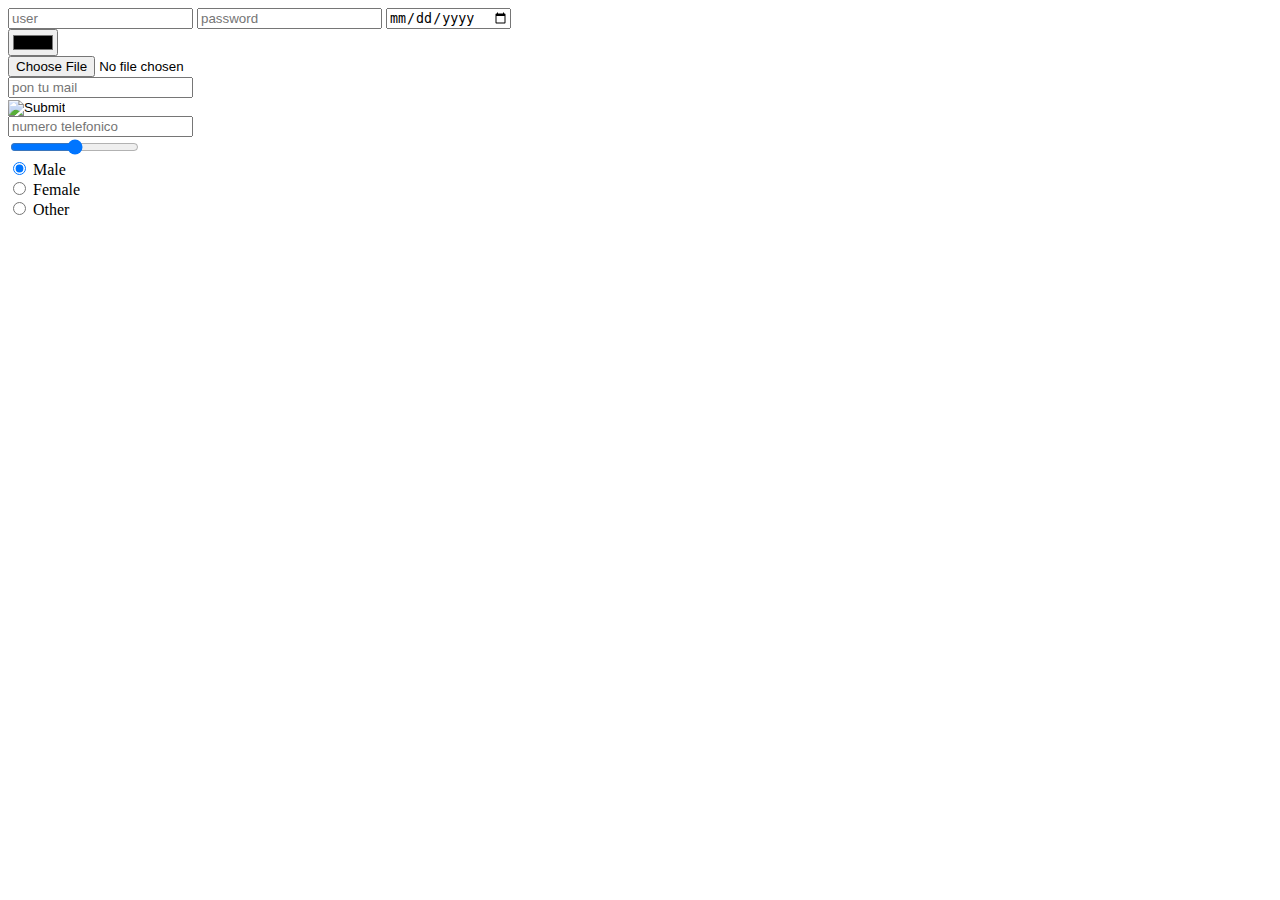
==== html/forms.html @ 27021fe3 "forms" ====
<!DOCTYPE html>
<html lang="es">
<head>
    <meta charset="UTF-8">
    <meta name="viewport" content="width=device-width, initial-scale=1.0">
    <meta http-equiv="X-UA-Compatible" content="ie=edge">
    <title>forms</title>
</head>
<body>
    <form action="">
        <input type="text" placeholder="user">
        <input type="password" placeholder="password">
        <input type="date" placeholder="fecha de nacimiento">
<br>
<input type="color" placeholder="color favorito">
<br>
<input type="file" placeholder="sube tu archivo">
<br>
<input type="email" placeholder="pon tu mail">
<br>
<input type="image" placeholder="imagen aqui">
<br>
<input type="tel" placeholder="numero telefonico">
<br>
<input type="range" placeholder="rango">

<br>
        <form>
            <input type="radio" name="gender" value="male" checked> Male<br>
            <input type="radio" name="gender" value="female"> Female<br>
            <input type="radio" name="gender" value="other"> Other<br>
        </form>
    </form>
</body>
</html>
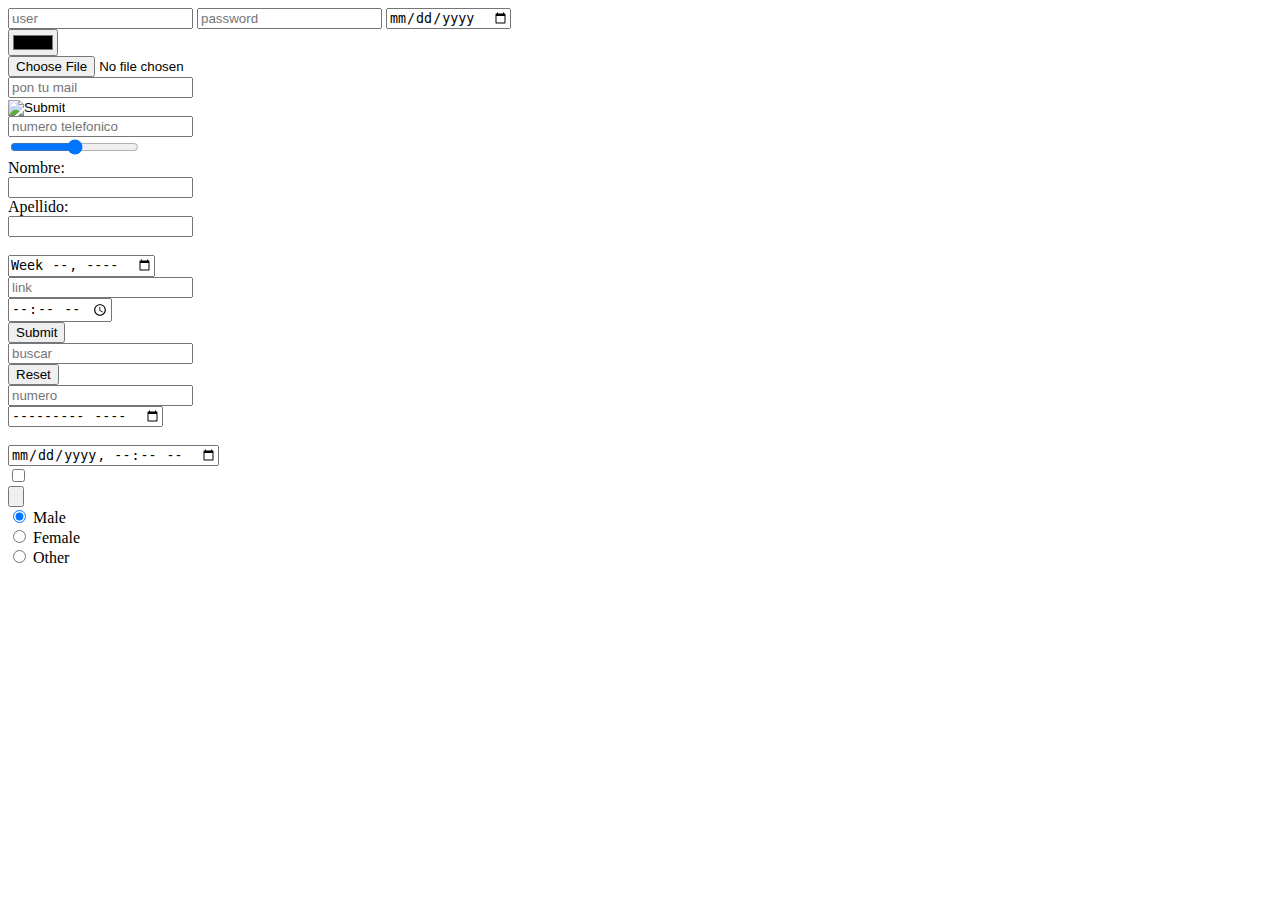
==== commit b7937509: "si hice mi tarea" ====
--- a/html/forms.html
+++ b/html/forms.html
@@ -23,6 +23,40 @@
 <input type="tel" placeholder="numero telefonico">
 <br>
 <input type="range" placeholder="rango">
+<br>
+<form>
+    Nombre:<br>
+    <input type="text" name="Nombre"><br>
+    Apellido:<br>
+    <input type="text" name="Apellido">
+  </form>
+  <br>
+<input type="week" placeholder="semana">
+<br>
+<input type="url" placeholder="link">
+<br>
+<input type="time" placeholder="tiempo">
+<br>
+<input type="submit" placeholder="ingresa texto">
+<br>
+<input type="search" placeholder="buscar">
+<br>
+<input type="reset" placeholder="resetear">
+<br>
+<input type="number" placeholder="numero">
+<br>
+<input type="month" placeholder="mes">
+<br>
+<input type="hidden" placeholder="hidden">
+<br>
+<input type="datetime-local" placeholder="hora local">
+<br>
+<input type="checkbox" placeholder="selecciona">
+<br>
+<input type="button" placeholder="boton">
+
+
+
 
 <br>
         <form>
